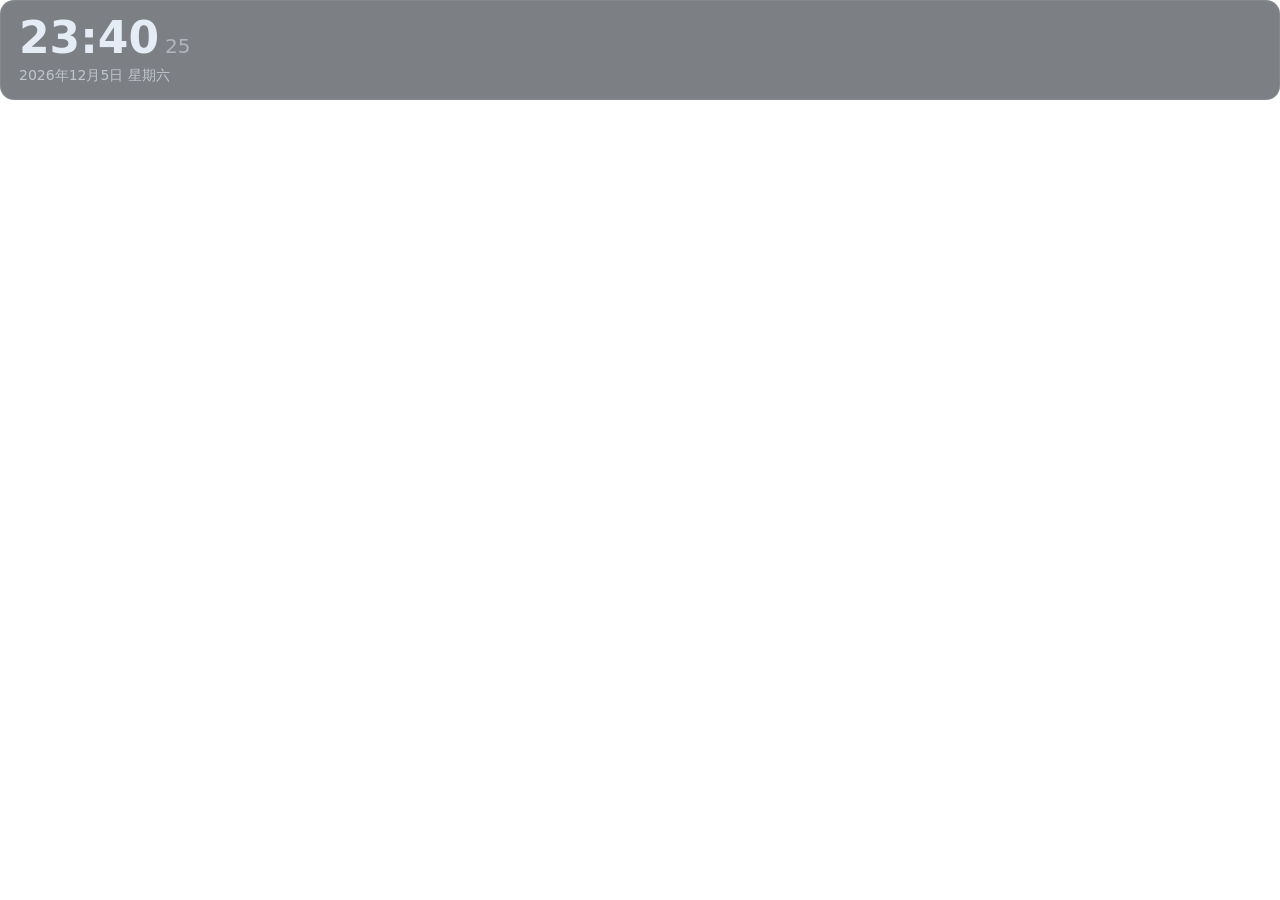
==== pack/clock/index.html @ 6bd3ece5 "初始版本：zebar 桌面小组件（时钟/天气/GLM 余额/NAS 状态）" ====
<!doctype html>
<html lang="zh-CN">
<head>
  <meta charset="utf-8" />
  <link rel="stylesheet" href="../shared/style.css" />
  <style>
    .time {
      font-size: 44px;
      font-weight: 600;
      line-height: 1.05;
    }
    .time .sec {
      font-size: 20px;
      font-weight: 400;
      color: rgba(230, 236, 245, 0.5);
      margin-left: 6px;
    }
    .date {
      font-size: 14px;
      color: rgba(230, 236, 245, 0.65);
    }
  </style>
</head>
<body>
  <div class="card">
    <div class="time" id="time">--:--<span class="sec">--</span></div>
    <div class="date" id="date">加载中…</div>
  </div>
  <script src="app.js"></script>
</body>
</html>
---- pack/shared/style.css ----
/* 统一深色毛玻璃卡片风格 */
* {
  margin: 0;
  padding: 0;
  box-sizing: border-box;
}

html,
body {
  background: transparent;
  overflow: hidden;
  user-select: none;
  cursor: default;
}

body {
  font-family: 'Segoe UI Variable Text', 'Segoe UI', 'Microsoft YaHei UI',
    system-ui, sans-serif;
  color: #e6ecf5;
  font-variant-numeric: tabular-nums;
}

.card {
  width: 100%;
  height: 100%;
  padding: 14px 18px;
  background: rgba(18, 22, 30, 0.55);
  backdrop-filter: blur(24px) saturate(1.5);
  -webkit-backdrop-filter: blur(24px) saturate(1.5);
  border: 1px solid rgba(255, 255, 255, 0.08);
  border-radius: 14px;
  display: flex;
  flex-direction: column;
  justify-content: center;
  gap: 6px;
}

.title {
  font-size: 11px;
  letter-spacing: 0.14em;
  text-transform: uppercase;
  color: rgba(230, 236, 245, 0.45);
  display: flex;
  align-items: center;
  gap: 6px;
}

.value {
  font-size: 30px;
  font-weight: 600;
  line-height: 1.15;
}

.value .unit {
  font-size: 14px;
  font-weight: 400;
  color: rgba(230, 236, 245, 0.55);
  margin-left: 4px;
}

.meta {
  font-size: 12px;
  color: rgba(230, 236, 245, 0.5);
}

.dot {
  width: 8px;
  height: 8px;
  border-radius: 50%;
  background: #9ece6a;
  box-shadow: 0 0 6px rgba(158, 206, 106, 0.8);
}

.dot.warn {
  background: #e0af68;
  box-shadow: 0 0 6px rgba(224, 175, 104, 0.8);
}

.dot.err {
  background: #f7768e;
  box-shadow: 0 0 6px rgba(247, 118, 142, 0.8);
}

.dot.off {
  background: rgba(230, 236, 245, 0.25);
  box-shadow: none;
}

.accent {
  color: #7aa2f7;
}

.ok {
  color: #9ece6a;
}

.warn-text {
  color: #e0af68;
}

.err-text {
  color: #f7768e;
}

/* 进度条 */
.bar {
  height: 4px;
  border-radius: 2px;
  background: rgba(255, 255, 255, 0.1);
  overflow: hidden;
}

.bar > div {
  height: 100%;
  border-radius: 2px;
  background: #7aa2f7;
  transition: width 0.6s ease;
}

.bar > div.warn {
  background: #e0af68;
}

.bar > div.err {
  background: #f7768e;
}

.row {
  display: flex;
  align-items: center;
  gap: 8px;
}

.row .label {
  font-size: 12px;
  color: rgba(230, 236, 245, 0.6);
  width: 34px;
  flex-shrink: 0;
}

.row .pct {
  font-size: 12px;
  width: 42px;
  text-align: right;
  flex-shrink: 0;
}

.row .bar {
  flex: 1;
}

/* 卡片整体离线/降级态 */
.card.degraded {
  filter: grayscale(0.7);
  opacity: 0.75;
}

.clickable {
  cursor: pointer;
}
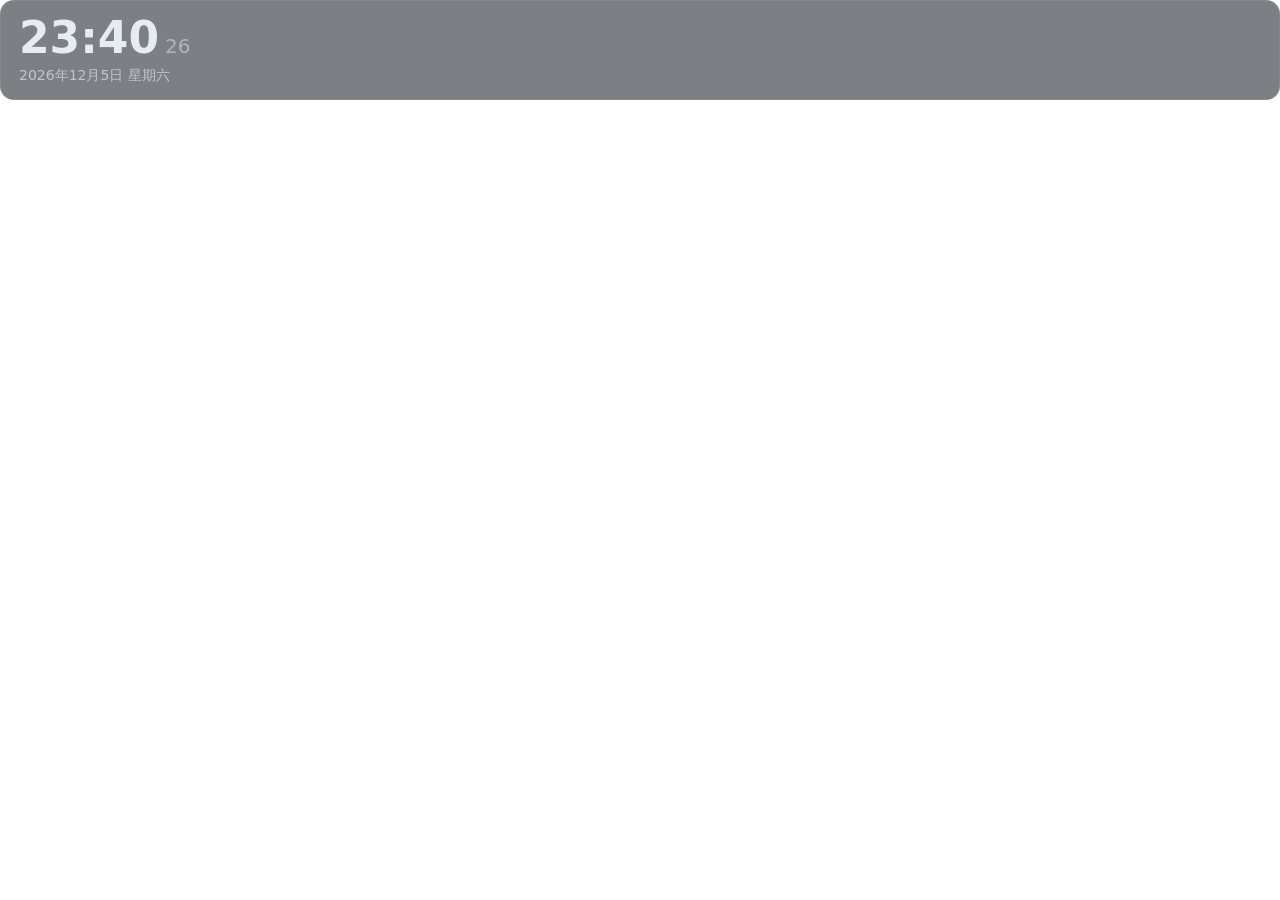
==== commit 15641bc9: "v2 插件化+可视化设置：cards.js 注册表与 build-pack 构建脚本、boot.js 动态布局（自动换列）与热更新、设置面板、日历卡（内置 solarlunar 农历）、NAS 白名单" ====
--- a/pack/clock/index.html
+++ b/pack/clock/index.html
@@ -26,6 +26,9 @@
     <div class="time" id="time">--:--<span class="sec">--</span></div>
     <div class="date" id="date">加载中…</div>
   </div>
+  <script src="../config.js"></script>
+  <script src="../shared/cards.js"></script>
+  <script src="../shared/boot.js"></script>
   <script src="app.js"></script>
 </body>
 </html>
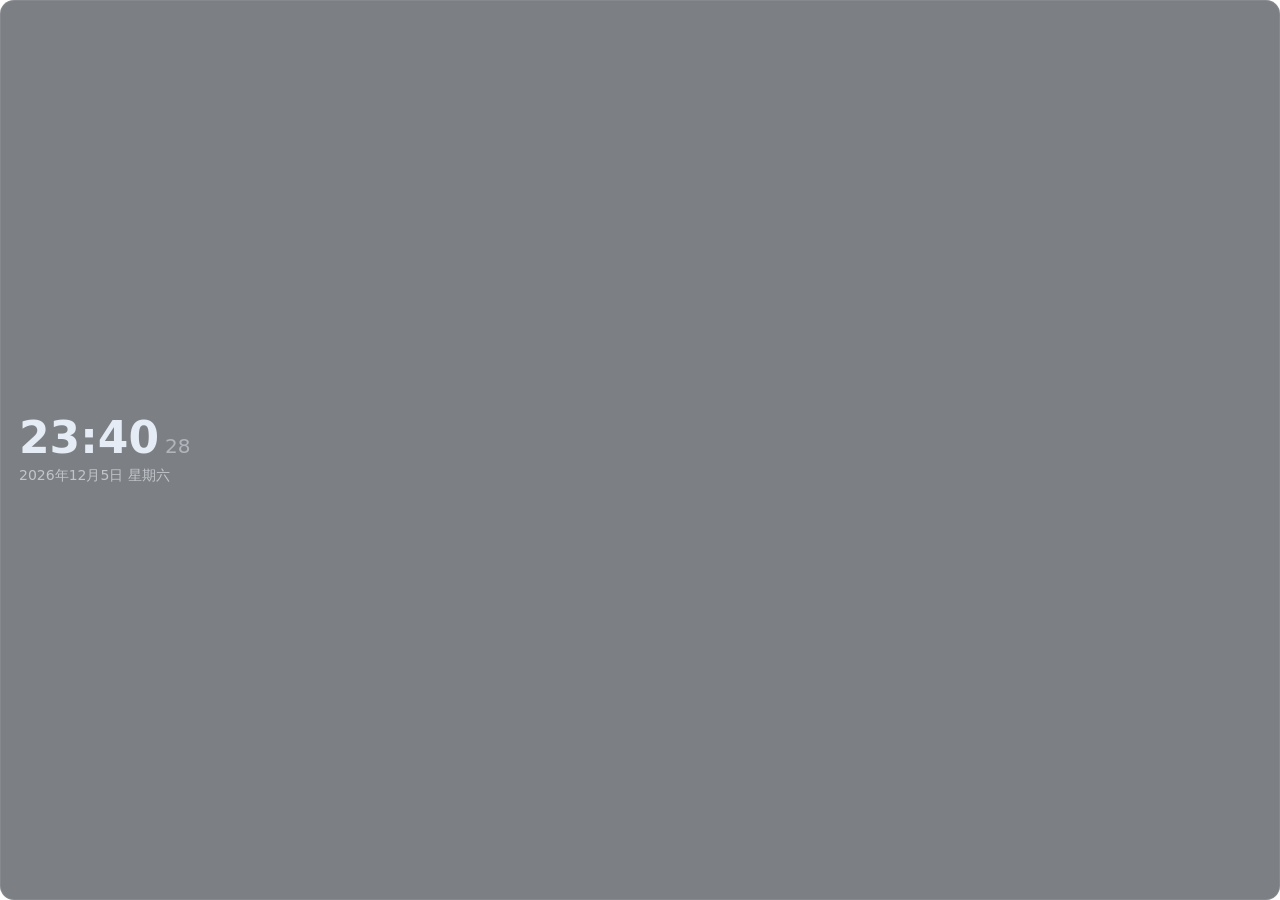
==== commit debb41e9: "本地化 zebar API（bundle 去除 esm.sh 依赖）；setPosition 用 LogicalPosition；卡片可拖动+磁吸+位置持久化；设置面板居中/加高/输入框修复；脚本加版" ====
--- a/pack/clock/index.html
+++ b/pack/clock/index.html
@@ -2,7 +2,7 @@
 <html lang="zh-CN">
 <head>
   <meta charset="utf-8" />
-  <link rel="stylesheet" href="../shared/style.css" />
+  <link rel="stylesheet" href="../shared/style.css?v=3" />
   <style>
     .time {
       font-size: 44px;
@@ -23,12 +23,13 @@
 </head>
 <body>
   <div class="card">
-    <div class="time" id="time">--:--<span class="sec">--</span></div>
+    <div class="time" id="time" data-drag>--:--<span class="sec">--</span></div>
     <div class="date" id="date">加载中…</div>
   </div>
-  <script src="../config.js"></script>
-  <script src="../shared/cards.js"></script>
-  <script src="../shared/boot.js"></script>
-  <script src="app.js"></script>
+  <script src="../config.js?v=3"></script>
+  <script src="../shared/cards.js?v=3"></script>
+  <script src="../shared/zebar.bundle.js?v=3"></script>
+  <script src="../shared/boot.js?v=3"></script>
+  <script src="app.js?v=3"></script>
 </body>
 </html>
--- a/pack/shared/style.css
+++ b/pack/shared/style.css
@@ -7,6 +7,7 @@
 
 html,
 body {
+  height: 100%;
   background: transparent;
   overflow: hidden;
   user-select: none;
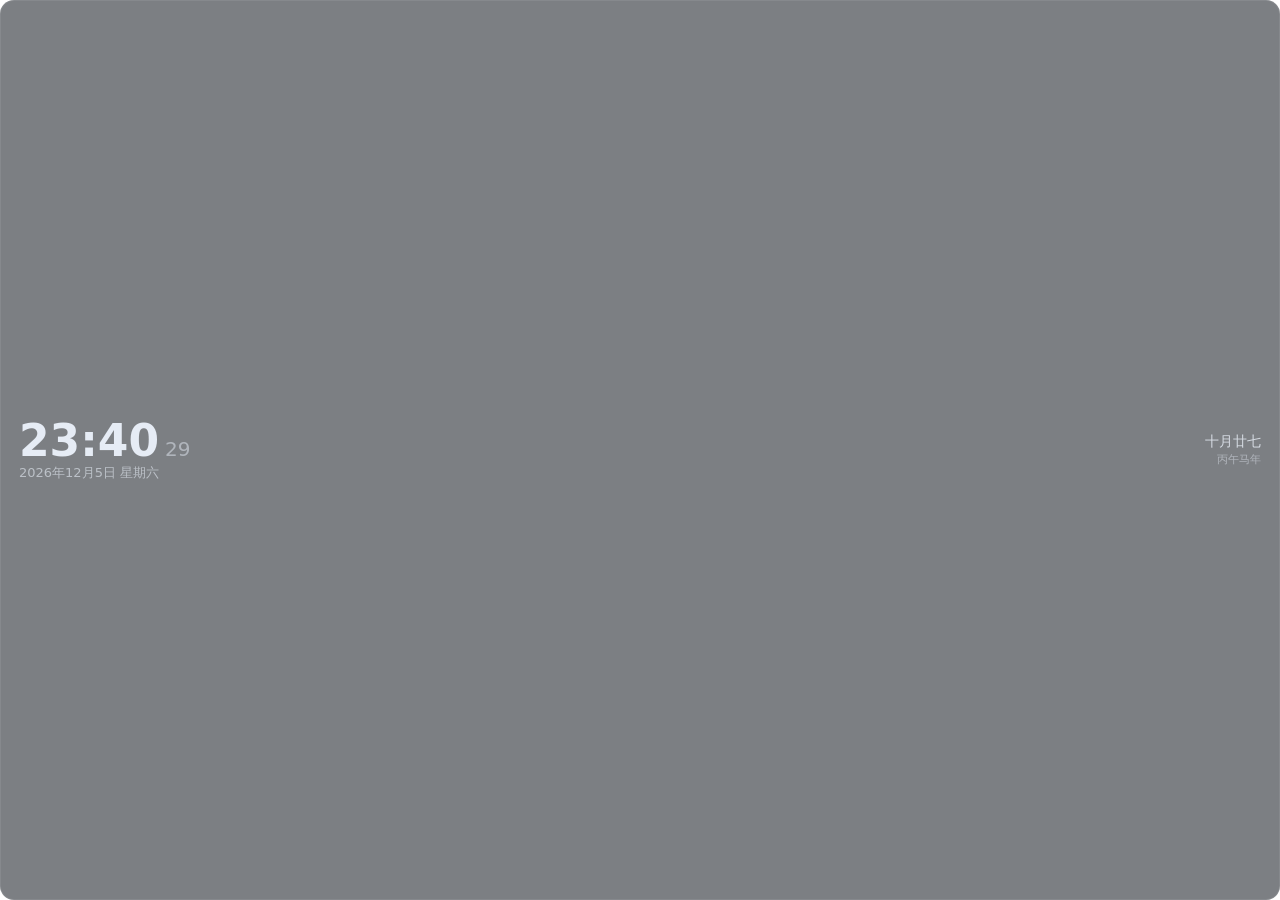
==== commit 415625af: "UI 增强：时钟右侧农历/生肖/节气+24h制/秒设置；日历点选日期显示农历；天气图标+最高最低温+7天预报；GLM 双进度条（用量+重置时间）" ====
--- a/pack/clock/index.html
+++ b/pack/clock/index.html
@@ -4,10 +4,17 @@
   <meta charset="utf-8" />
   <link rel="stylesheet" href="../shared/style.css?v=3" />
   <style>
+    .row-main {
+      display: flex;
+      align-items: center;
+      justify-content: space-between;
+      gap: 10px;
+    }
     .time {
       font-size: 44px;
       font-weight: 600;
       line-height: 1.05;
+      cursor: move;
     }
     .time .sec {
       font-size: 20px;
@@ -15,21 +22,54 @@
       color: rgba(230, 236, 245, 0.5);
       margin-left: 6px;
     }
+    .time .ampm {
+      font-size: 14px;
+      font-weight: 400;
+      color: rgba(230, 236, 245, 0.5);
+      margin-left: 6px;
+    }
+    .lunar-box {
+      text-align: right;
+      flex-shrink: 0;
+      line-height: 1.5;
+    }
+    .lunar-box .lunar-date {
+      font-size: 14px;
+      color: rgba(230, 236, 245, 0.85);
+    }
+    .lunar-box .lunar-year {
+      font-size: 11px;
+      color: rgba(230, 236, 245, 0.5);
+    }
+    .lunar-box .term {
+      font-size: 11px;
+      color: #e0af68;
+    }
     .date {
-      font-size: 14px;
-      color: rgba(230, 236, 245, 0.65);
+      font-size: 13px;
+      color: rgba(230, 236, 245, 0.6);
     }
   </style>
 </head>
 <body>
   <div class="card">
-    <div class="time" id="time" data-drag>--:--<span class="sec">--</span></div>
-    <div class="date" id="date">加载中…</div>
+    <div class="row-main">
+      <div>
+        <div class="time" id="time" data-drag>--:--<span class="sec">--</span></div>
+        <div class="date" id="date">加载中…</div>
+      </div>
+      <div class="lunar-box">
+        <div class="lunar-date" id="lunar-date">--</div>
+        <div class="lunar-year" id="lunar-year"></div>
+        <div class="term" id="term"></div>
+      </div>
+    </div>
   </div>
   <script src="../config.js?v=3"></script>
   <script src="../shared/cards.js?v=3"></script>
   <script src="../shared/zebar.bundle.js?v=3"></script>
   <script src="../shared/boot.js?v=3"></script>
+  <script src="../shared/solarlunar.min.js?v=3"></script>
   <script src="app.js?v=3"></script>
 </body>
 </html>
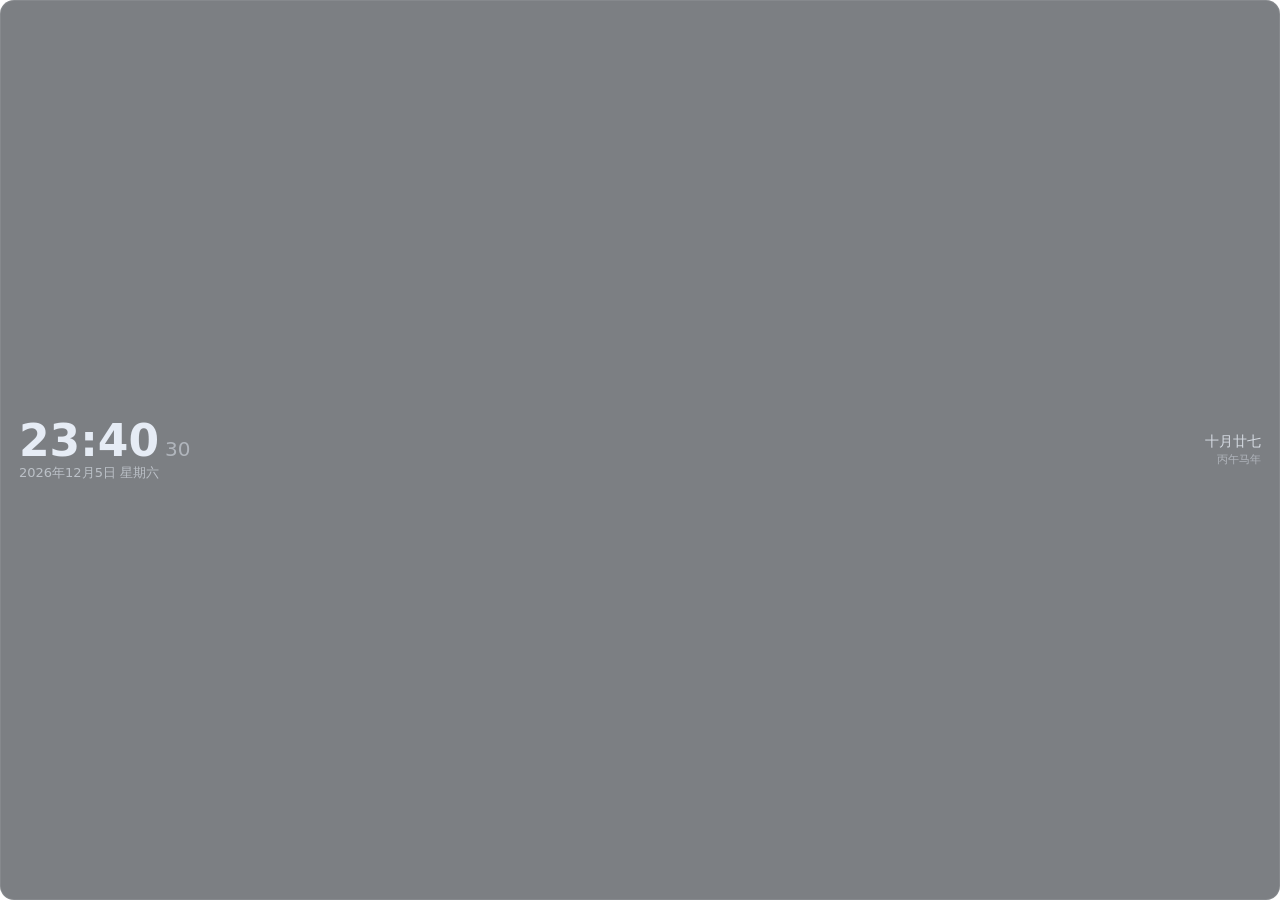
==== commit 0cd66ff6: "NAS 卡高度自适应：DW.setHeight 量内容调窗口尺寸（96-420 钳制），高度写入共享配置触发下方卡片重排；bundle 暴露 LogicalSize" ====
--- a/pack/clock/index.html
+++ b/pack/clock/index.html
@@ -2,7 +2,7 @@
 <html lang="zh-CN">
 <head>
   <meta charset="utf-8" />
-  <link rel="stylesheet" href="../shared/style.css?v=3" />
+  <link rel="stylesheet" href="../shared/style.css?v=4" />
   <style>
     .row-main {
       display: flex;
@@ -65,11 +65,11 @@
       </div>
     </div>
   </div>
-  <script src="../config.js?v=3"></script>
-  <script src="../shared/cards.js?v=3"></script>
-  <script src="../shared/zebar.bundle.js?v=3"></script>
-  <script src="../shared/boot.js?v=3"></script>
-  <script src="../shared/solarlunar.min.js?v=3"></script>
-  <script src="app.js?v=3"></script>
+  <script src="../config.js?v=4"></script>
+  <script src="../shared/cards.js?v=4"></script>
+  <script src="../shared/zebar.bundle.js?v=4"></script>
+  <script src="../shared/boot.js?v=4"></script>
+  <script src="../shared/solarlunar.min.js?v=4"></script>
+  <script src="app.js?v=4"></script>
 </body>
 </html>
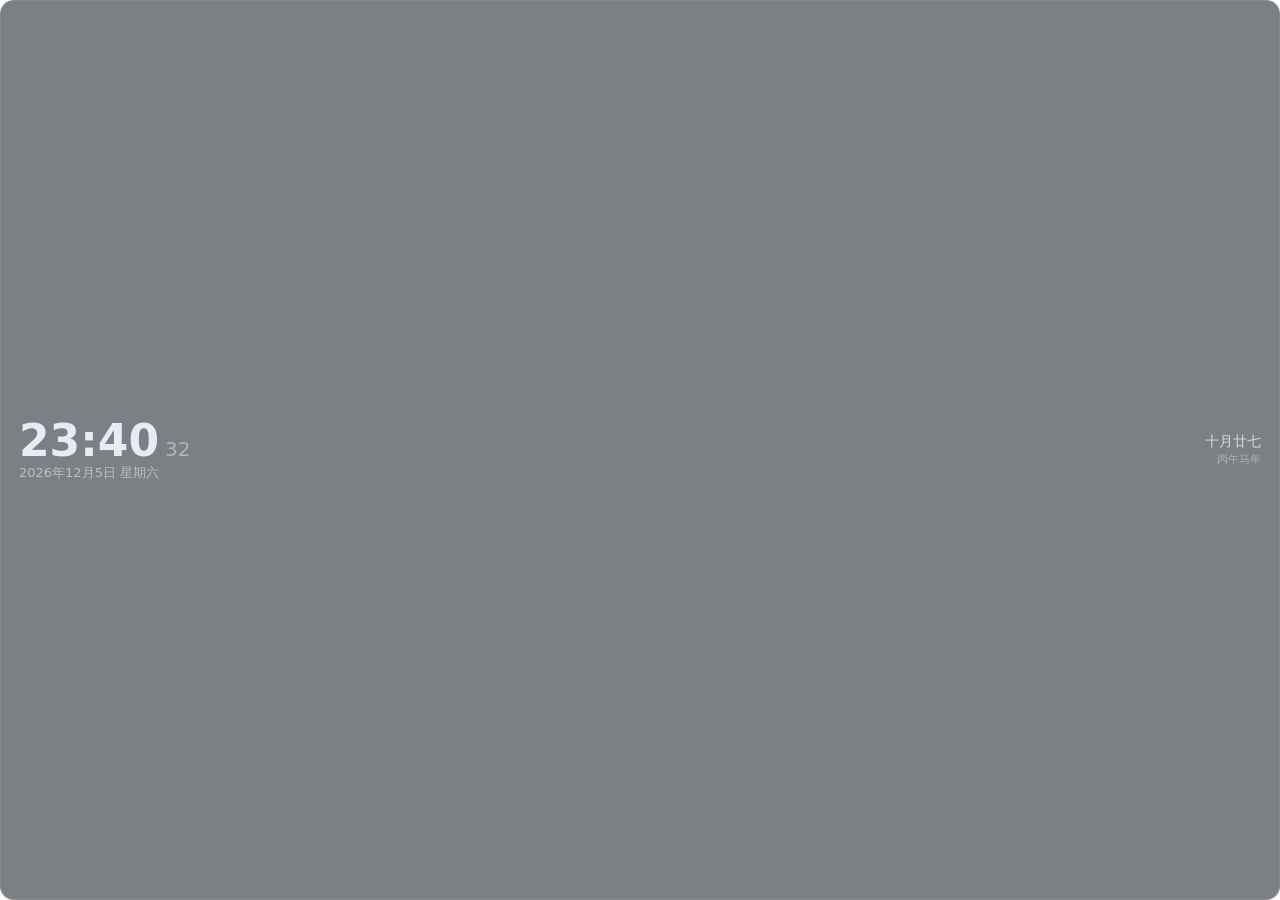
==== commit e3095ea5: "天气数据源切换为和风天气（国内直连，规避本机 IPv6 国际路由故障）：curl -4 + API Key 头、城市自动解析 LocationID 并缓存、失败保留旧数据快慢重试" ====
--- a/pack/clock/index.html
+++ b/pack/clock/index.html
@@ -2,7 +2,7 @@
 <html lang="zh-CN">
 <head>
   <meta charset="utf-8" />
-  <link rel="stylesheet" href="../shared/style.css?v=4" />
+  <link rel="stylesheet" href="../shared/style.css?v=6" />
   <style>
     .row-main {
       display: flex;
@@ -65,11 +65,11 @@
       </div>
     </div>
   </div>
-  <script src="../config.js?v=4"></script>
-  <script src="../shared/cards.js?v=4"></script>
-  <script src="../shared/zebar.bundle.js?v=4"></script>
-  <script src="../shared/boot.js?v=4"></script>
-  <script src="../shared/solarlunar.min.js?v=4"></script>
-  <script src="app.js?v=4"></script>
+  <script src="../config.js?v=6"></script>
+  <script src="../shared/cards.js?v=6"></script>
+  <script src="../shared/zebar.bundle.js?v=6"></script>
+  <script src="../shared/boot.js?v=6"></script>
+  <script src="../shared/solarlunar.min.js?v=6"></script>
+  <script src="app.js?v=6"></script>
 </body>
 </html>
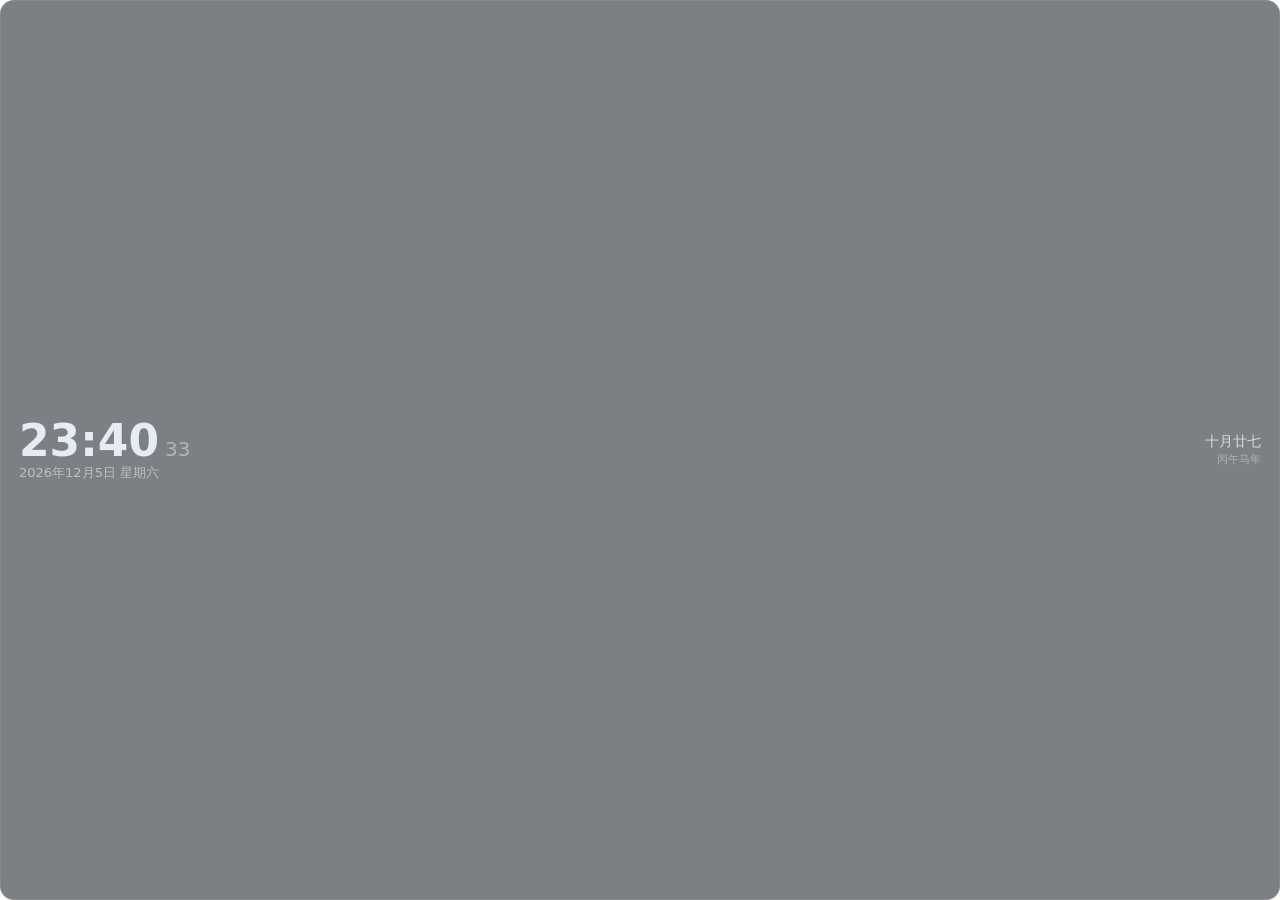
==== commit 02577ebe: "修复和风天气两个坑：devapi 强制 gzip 响应需 curl --compressed；geoapi lookup 已 404 改用 open-meteo geocoding 解析城市坐标" ====
--- a/pack/clock/index.html
+++ b/pack/clock/index.html
@@ -2,7 +2,7 @@
 <html lang="zh-CN">
 <head>
   <meta charset="utf-8" />
-  <link rel="stylesheet" href="../shared/style.css?v=6" />
+  <link rel="stylesheet" href="../shared/style.css?v=7" />
   <style>
     .row-main {
       display: flex;
@@ -65,11 +65,11 @@
       </div>
     </div>
   </div>
-  <script src="../config.js?v=6"></script>
-  <script src="../shared/cards.js?v=6"></script>
-  <script src="../shared/zebar.bundle.js?v=6"></script>
-  <script src="../shared/boot.js?v=6"></script>
-  <script src="../shared/solarlunar.min.js?v=6"></script>
-  <script src="app.js?v=6"></script>
+  <script src="../config.js?v=7"></script>
+  <script src="../shared/cards.js?v=7"></script>
+  <script src="../shared/zebar.bundle.js?v=7"></script>
+  <script src="../shared/boot.js?v=7"></script>
+  <script src="../shared/solarlunar.min.js?v=7"></script>
+  <script src="app.js?v=7"></script>
 </body>
 </html>
